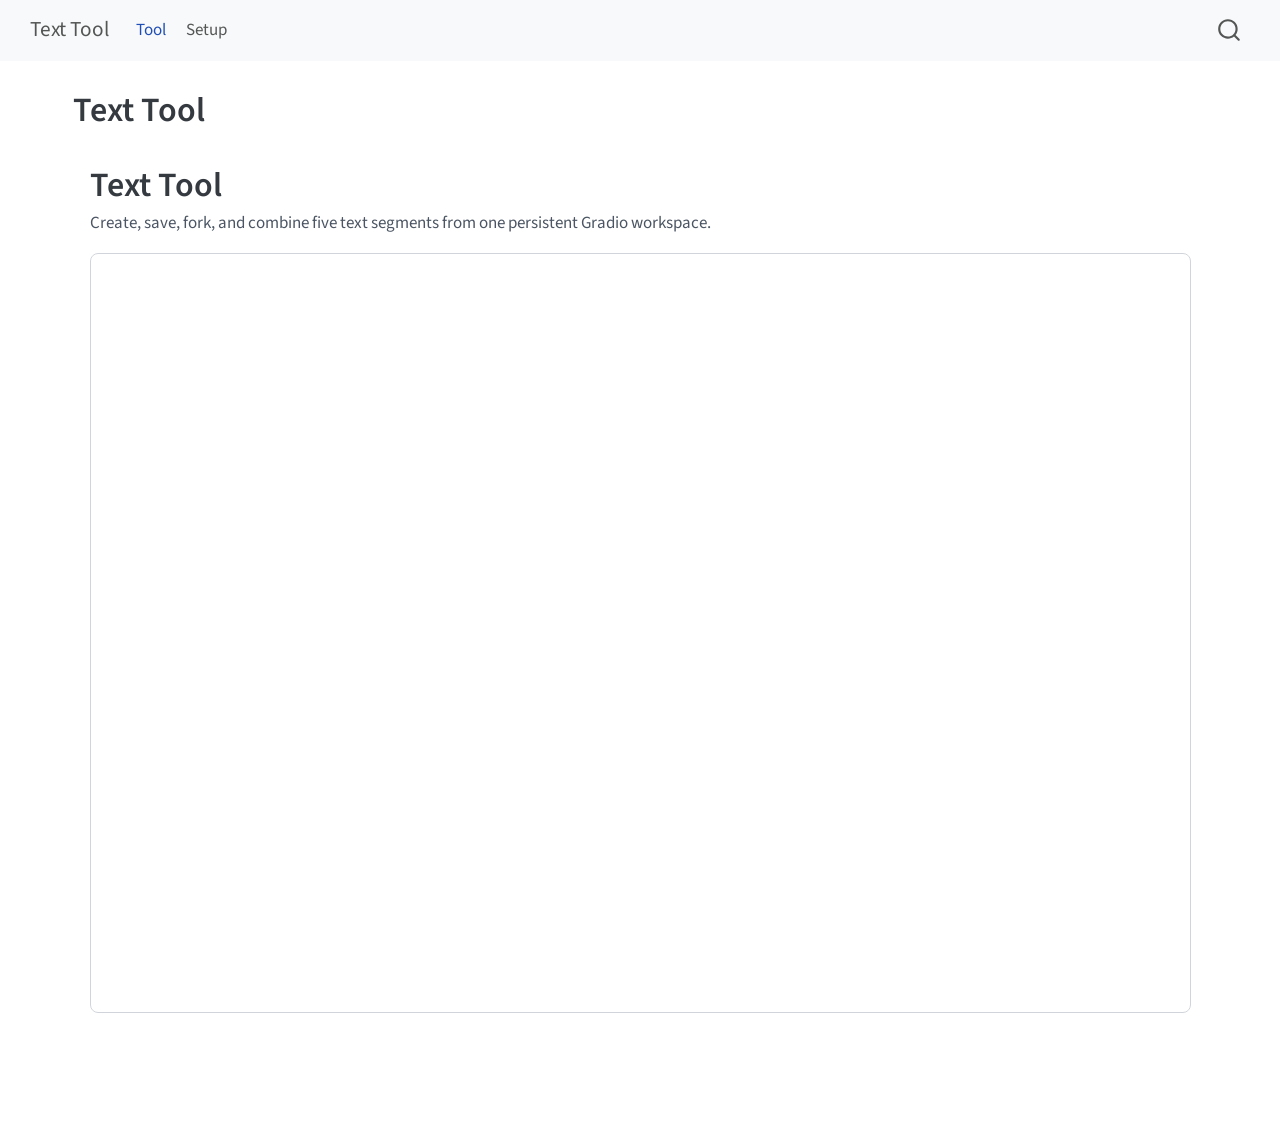
==== index.html @ 8cfb1acc "Built site for gh-pages" ====
<!DOCTYPE html>
<html xmlns="http://www.w3.org/1999/xhtml" lang="en" xml:lang="en"><head>

<meta charset="utf-8">
<meta name="generator" content="quarto-1.10.3">

<meta name="viewport" content="width=device-width, initial-scale=1.0, user-scalable=yes">


<title>Text Tool</title>
<style>
/* Default styles provided by pandoc.
** See https://pandoc.org/MANUAL.html#variables-for-html for config info.
*/
code{white-space: pre-wrap;}
span.smallcaps{font-variant: small-caps;}
div.columns{display: flex; gap: min(4vw, 1.5em);}
div.column{flex: auto; overflow-x: auto;}
div.hanging-indent{margin-left: 1.5em; text-indent: -1.5em;}
ul.task-list{list-style: none;}
ul.task-list li input[type="checkbox"] {
  width: 0.8em;
  margin: 0 0.8em 0.2em -1em; /* quarto-specific, see https://github.com/quarto-dev/quarto-cli/issues/4556 */ 
  vertical-align: middle;
}
</style>


<script src="site_libs/quarto-nav/quarto-nav.js"></script>
<script src="site_libs/quarto-nav/headroom.min.js"></script>
<script src="site_libs/clipboard/clipboard.min.js"></script>
<script src="site_libs/quarto-search/autocomplete.umd.js"></script>
<script src="site_libs/quarto-search/fuse.min.js"></script>
<script src="site_libs/quarto-search/quarto-search.js"></script>
<meta name="quarto:offset" content="./">
<script src="site_libs/quarto-html/quarto.js" type="module"></script>
<script src="site_libs/quarto-html/tabsets/tabsets.js" type="module"></script>
<script src="site_libs/quarto-html/popper.min.js"></script>
<script src="site_libs/quarto-html/tippy.umd.min.js"></script>
<script src="site_libs/quarto-html/anchor.min.js"></script>
<link href="site_libs/quarto-html/tippy.css" rel="stylesheet">
<link href="site_libs/quarto-html/quarto-syntax-highlighting-e44360b8a8db1e130c7792fece1c8032.css" rel="stylesheet" id="quarto-text-highlighting-styles">
<script src="site_libs/bootstrap/bootstrap.min.js"></script>
<link href="site_libs/bootstrap/bootstrap-icons.css" rel="stylesheet">
<link href="site_libs/bootstrap/bootstrap-26751ee33f06d7c34e0160385b0f2a85.min.css" rel="stylesheet" append-hash="true" id="quarto-bootstrap" data-mode="light">
<script id="quarto-search-options" type="application/json">{
  "location": "navbar",
  "copy-button": false,
  "collapse-after": 3,
  "panel-placement": "end",
  "type": "overlay",
  "limit": 50,
  "keyboard-shortcut": [
    "f",
    "/",
    "s"
  ],
  "show-item-context": false,
  "language": {
    "search-no-results-text": "No results",
    "search-matching-documents-text": "matching documents",
    "search-copy-link-title": "Copy link to search",
    "search-hide-matches-text": "Hide additional matches",
    "search-more-match-text": "more match in this document",
    "search-more-matches-text": "more matches in this document",
    "search-clear-button-title": "Clear",
    "search-text-placeholder": "",
    "search-detached-cancel-button-title": "Cancel",
    "search-submit-button-title": "Submit",
    "search-label": "Search"
  }
}</script>


<link rel="stylesheet" href="styles.css">
</head>

<body class="nav-fixed quarto-light">

<div id="quarto-search-results"></div>
  <header id="quarto-header" class="headroom fixed-top">
    <nav class="navbar navbar-expand-lg " data-bs-theme="dark">
      <div class="navbar-container container-fluid">
      <div class="navbar-brand-container mx-auto">
    <a class="navbar-brand" href="./index.html">
    <span class="navbar-title">Text Tool</span>
    </a>
  </div>
            <div id="quarto-search" class="" title="Search"></div>
          <button class="navbar-toggler" type="button" data-bs-toggle="collapse" data-bs-target="#navbarCollapse" aria-controls="navbarCollapse" role="menu" aria-expanded="false" aria-label="Toggle navigation" onclick="if (window.quartoToggleHeadroom) { window.quartoToggleHeadroom(); }">
  <span class="navbar-toggler-icon"></span>
</button>
          <div class="collapse navbar-collapse" id="navbarCollapse">
            <ul class="navbar-nav navbar-nav-scroll me-auto">
  <li class="nav-item">
    <a class="nav-link active" href="./index.html" aria-current="page"> 
<span class="menu-text">Tool</span></a>
  </li>  
  <li class="nav-item">
    <a class="nav-link" href="./setup.html"> 
<span class="menu-text">Setup</span></a>
  </li>  
</ul>
          </div> <!-- /navcollapse -->
            <div class="quarto-navbar-tools">
</div>
      </div> <!-- /container-fluid -->
    </nav>
</header>
<!-- content -->
<div id="quarto-content" class="quarto-container page-columns page-rows-contents page-layout-full page-navbar">
<!-- sidebar -->
<!-- margin-sidebar -->
    
<!-- main -->
<main class="content column-page" id="quarto-document-content">

<header id="title-block-header" class="quarto-title-block default">
<div class="quarto-title">
<h1 class="title">Text Tool</h1>
</div>



<div class="quarto-title-meta column-page">

    
  
    
  </div>
  


</header>


<section class="tool-shell">
  <div class="tool-intro">
    <h1>Text Tool</h1>
    <p>Create, save, fork, and combine five text segments from one persistent Gradio workspace.</p>
  </div>
  <iframe class="space-frame" src="https://fahimia-quarto-gradio-text-tool.hf.space" title="Persistent Gradio text tool" loading="eager" allow="clipboard-read; clipboard-write"></iframe>
</section>



</main> <!-- /main -->
<script id="quarto-html-after-body" type="application/javascript">
  window.document.addEventListener("DOMContentLoaded", function (event) {
    const icon = "";
    const anchorJS = new window.AnchorJS();
    anchorJS.options = {
      placement: 'right',
      icon: icon
    };
    anchorJS.add('.anchored');
    const isCodeAnnotation = (el) => {
      for (const clz of el.classList) {
        if (clz.startsWith('code-annotation-')) {                     
          return true;
        }
      }
      return false;
    }
    const onCopySuccess = function(e) {
      // button target
      const button = e.trigger;
      // don't keep focus
      button.blur();
      // flash "checked"
      button.classList.add('code-copy-button-checked');
      var currentTitle = button.getAttribute("title");
      button.setAttribute("title", "Copied!");
      let tooltip;
      if (window.bootstrap) {
        button.setAttribute("data-bs-toggle", "tooltip");
        button.setAttribute("data-bs-placement", "left");
        button.setAttribute("data-bs-title", "Copied!");
        tooltip = new bootstrap.Tooltip(button, 
          { trigger: "manual", 
            customClass: "code-copy-button-tooltip",
            offset: [0, -8]});
        tooltip.show();    
      }
      setTimeout(function() {
        if (tooltip) {
          tooltip.hide();
          button.removeAttribute("data-bs-title");
          button.removeAttribute("data-bs-toggle");
          button.removeAttribute("data-bs-placement");
        }
        button.setAttribute("title", currentTitle);
        button.classList.remove('code-copy-button-checked');
      }, 1000);
      // clear code selection
      e.clearSelection();
    }
    const getTextToCopy = function(trigger) {
      const outerScaffold = trigger.parentElement.cloneNode(true);
      const codeEl = outerScaffold.querySelector('code');
      for (const childEl of codeEl.children) {
        if (isCodeAnnotation(childEl)) {
          childEl.remove();
        }
      }
      return codeEl.innerText;
    }
    const clipboard = new window.ClipboardJS('.code-copy-button:not([data-in-quarto-modal])', {
      text: getTextToCopy
    });
    clipboard.on('success', onCopySuccess);
    if (window.document.getElementById('quarto-embedded-source-code-modal')) {
      const clipboardModal = new window.ClipboardJS('.code-copy-button[data-in-quarto-modal]', {
        text: getTextToCopy,
        container: window.document.getElementById('quarto-embedded-source-code-modal')
      });
      clipboardModal.on('success', onCopySuccess);
    }
      var localhostRegex = new RegExp(/^(?:http|https):\/\/localhost\:?[0-9]*\//);
      var mailtoRegex = new RegExp(/^mailto:/);
        var filterRegex = new RegExp("https:\/\/IAFahim\.github\.io\/quarto-gradio-text-tool\/");
      var isInternal = (href) => {
          return filterRegex.test(href) || localhostRegex.test(href) || mailtoRegex.test(href);
      }
      // Inspect non-navigation links and adorn them if external
     var links = window.document.querySelectorAll('a[href]:not(.nav-link):not(.navbar-brand):not(.toc-action):not(.sidebar-link):not(.sidebar-item-toggle):not(.pagination-link):not(.no-external):not([aria-hidden]):not(.dropdown-item):not(.quarto-navigation-tool):not(.about-link)');
      for (var i=0; i<links.length; i++) {
        const link = links[i];
        if (!isInternal(link.href)) {
          // undo the damage that might have been done by quarto-nav.js in the case of
          // links that we want to consider external
          if (link.dataset.originalHref !== undefined) {
            link.href = link.dataset.originalHref;
          }
        }
      }
    function tippyHover(el, contentFn, onTriggerFn, onUntriggerFn) {
      const config = {
        allowHTML: true,
        maxWidth: 500,
        delay: 100,
        arrow: false,
        appendTo: function(el) {
            return el.parentElement;
        },
        interactive: true,
        interactiveBorder: 10,
        theme: 'quarto',
        placement: 'bottom-start',
      };
      if (contentFn) {
        config.content = contentFn;
      }
      if (onTriggerFn) {
        config.onTrigger = onTriggerFn;
      }
      if (onUntriggerFn) {
        config.onUntrigger = onUntriggerFn;
      }
      window.tippy(el, config); 
    }
    const noterefs = window.document.querySelectorAll('a[role="doc-noteref"]');
    for (var i=0; i<noterefs.length; i++) {
      const ref = noterefs[i];
      tippyHover(ref, function() {
        // use id or data attribute instead here
        let href = ref.getAttribute('data-footnote-href') || ref.getAttribute('href');
        try { href = new URL(href).hash; } catch {}
        const id = href.replace(/^#\/?/, "");
        const note = window.document.getElementById(id);
        if (note) {
          return note.innerHTML;
        } else {
          return "";
        }
      });
    }
    const xrefs = window.document.querySelectorAll('a.quarto-xref');
    const processXRef = (id, note) => {
      // Strip column container classes
      const stripColumnClz = (el) => {
        el.classList.remove("page-full", "page-columns");
        if (el.children) {
          for (const child of el.children) {
            stripColumnClz(child);
          }
        }
      }
      stripColumnClz(note)
      if (id === null || id.startsWith('sec-')) {
        // Special case sections, only their first couple elements
        const container = document.createElement("div");
        if (note.children && note.children.length > 2) {
          container.appendChild(note.children[0].cloneNode(true));
          for (let i = 1; i < note.children.length; i++) {
            const child = note.children[i];
            if (child.tagName === "P" && child.innerText === "") {
              continue;
            } else {
              container.appendChild(child.cloneNode(true));
              break;
            }
          }
          if (window.Quarto?.typesetMath) {
            window.Quarto.typesetMath(container);
          }
          return container.innerHTML
        } else {
          if (window.Quarto?.typesetMath) {
            window.Quarto.typesetMath(note);
          }
          return note.innerHTML;
        }
      } else {
        // Remove any anchor links if they are present
        const anchorLink = note.querySelector('a.anchorjs-link');
        if (anchorLink) {
          anchorLink.remove();
        }
        if (window.Quarto?.typesetMath) {
          window.Quarto.typesetMath(note);
        }
        if (note.classList.contains("callout")) {
          return note.outerHTML;
        } else {
          return note.innerHTML;
        }
      }
    }
    for (var i=0; i<xrefs.length; i++) {
      const xref = xrefs[i];
      tippyHover(xref, undefined, function(instance) {
        instance.disable();
        let url = xref.getAttribute('href');
        let hash = undefined; 
        if (url.startsWith('#')) {
          hash = url;
        } else {
          try { hash = new URL(url).hash; } catch {}
        }
        if (hash) {
          const id = hash.replace(/^#\/?/, "");
          const note = window.document.getElementById(id);
          if (note !== null) {
            try {
              const html = processXRef(id, note.cloneNode(true));
              instance.setContent(html);
            } finally {
              instance.enable();
              instance.show();
            }
          } else {
            // See if we can fetch this
            fetch(url.split('#')[0])
            .then(res => res.text())
            .then(html => {
              const parser = new DOMParser();
              const htmlDoc = parser.parseFromString(html, "text/html");
              const note = htmlDoc.getElementById(id);
              if (note !== null) {
                const html = processXRef(id, note);
                instance.setContent(html);
              } 
            }).finally(() => {
              instance.enable();
              instance.show();
            });
          }
        } else {
          // See if we can fetch a full url (with no hash to target)
          // This is a special case and we should probably do some content thinning / targeting
          fetch(url)
          .then(res => res.text())
          .then(html => {
            const parser = new DOMParser();
            const htmlDoc = parser.parseFromString(html, "text/html");
            const note = htmlDoc.querySelector('main.content');
            if (note !== null) {
              // This should only happen for chapter cross references
              // (since there is no id in the URL)
              // remove the first header
              if (note.children.length > 0 && note.children[0].tagName === "HEADER") {
                note.children[0].remove();
              }
              const html = processXRef(null, note);
              instance.setContent(html);
            } 
          }).finally(() => {
            instance.enable();
            instance.show();
          });
        }
      }, function(instance) {
      });
    }
        let selectedAnnoteEl;
        const selectorForAnnotation = ( cell, annotation) => {
          let cellAttr = 'data-code-cell="' + cell + '"';
          let lineAttr = 'data-code-annotation="' +  annotation + '"';
          const selector = 'span[' + cellAttr + '][' + lineAttr + ']';
          return selector;
        }
        const selectCodeLines = (annoteEl) => {
          const doc = window.document;
          const targetCell = annoteEl.getAttribute("data-target-cell");
          const targetAnnotation = annoteEl.getAttribute("data-target-annotation");
          const annoteSpan = window.document.querySelector(selectorForAnnotation(targetCell, targetAnnotation));
          const lines = annoteSpan.getAttribute("data-code-lines").split(",");
          const lineIds = lines.map((line) => {
            return targetCell + "-" + line;
          })
          let top = null;
          let height = null;
          let parent = null;
          if (lineIds.length > 0) {
              //compute the position of the single el (top and bottom and make a div)
              const el = window.document.getElementById(lineIds[0]);
              top = el.offsetTop;
              height = el.offsetHeight;
              parent = el.parentElement.parentElement;
            if (lineIds.length > 1) {
              const lastEl = window.document.getElementById(lineIds[lineIds.length - 1]);
              const bottom = lastEl.offsetTop + lastEl.offsetHeight;
              height = bottom - top;
            }
            if (top !== null && height !== null && parent !== null) {
              // cook up a div (if necessary) and position it 
              let div = window.document.getElementById("code-annotation-line-highlight");
              if (div === null) {
                div = window.document.createElement("div");
                div.setAttribute("id", "code-annotation-line-highlight");
                div.style.position = 'absolute';
                parent.appendChild(div);
              }
              div.style.top = top - 2 + "px";
              div.style.height = height + 4 + "px";
              div.style.left = 0;
              let gutterDiv = window.document.getElementById("code-annotation-line-highlight-gutter");
              if (gutterDiv === null) {
                gutterDiv = window.document.createElement("div");
                gutterDiv.setAttribute("id", "code-annotation-line-highlight-gutter");
                gutterDiv.style.position = 'absolute';
                const codeCell = window.document.getElementById(targetCell);
                const gutter = codeCell.querySelector('.code-annotation-gutter');
                gutter.appendChild(gutterDiv);
              }
              gutterDiv.style.top = top - 2 + "px";
              gutterDiv.style.height = height + 4 + "px";
            }
            selectedAnnoteEl = annoteEl;
          }
        };
        const unselectCodeLines = () => {
          const elementsIds = ["code-annotation-line-highlight", "code-annotation-line-highlight-gutter"];
          elementsIds.forEach((elId) => {
            const div = window.document.getElementById(elId);
            if (div) {
              div.remove();
            }
          });
          selectedAnnoteEl = undefined;
        };
          // Handle positioning of the toggle
      window.addEventListener(
        "resize",
        throttle(() => {
          elRect = undefined;
          if (selectedAnnoteEl) {
            selectCodeLines(selectedAnnoteEl);
          }
        }, 10)
      );
      function throttle(fn, ms) {
      let throttle = false;
      let timer;
        return (...args) => {
          if(!throttle) { // first call gets through
              fn.apply(this, args);
              throttle = true;
          } else { // all the others get throttled
              if(timer) clearTimeout(timer); // cancel #2
              timer = setTimeout(() => {
                fn.apply(this, args);
                timer = throttle = false;
              }, ms);
          }
        };
      }
        // Attach click handler to the DT
        const annoteDls = window.document.querySelectorAll('dt[data-target-cell]');
        for (const annoteDlNode of annoteDls) {
          annoteDlNode.addEventListener('click', (event) => {
            const clickedEl = event.target;
            if (clickedEl !== selectedAnnoteEl) {
              unselectCodeLines();
              const activeEl = window.document.querySelector('dt[data-target-cell].code-annotation-active');
              if (activeEl) {
                activeEl.classList.remove('code-annotation-active');
              }
              selectCodeLines(clickedEl);
              clickedEl.classList.add('code-annotation-active');
            } else {
              // Unselect the line
              unselectCodeLines();
              clickedEl.classList.remove('code-annotation-active');
            }
          });
        }
    const findCites = (el) => {
      const parentEl = el.parentElement;
      if (parentEl) {
        const cites = parentEl.dataset.cites;
        if (cites) {
          return {
            el,
            cites: cites.split(' ')
          };
        } else {
          return findCites(el.parentElement)
        }
      } else {
        return undefined;
      }
    };
    var bibliorefs = window.document.querySelectorAll('a[role="doc-biblioref"]');
    for (var i=0; i<bibliorefs.length; i++) {
      const ref = bibliorefs[i];
      const citeInfo = findCites(ref);
      if (citeInfo) {
        tippyHover(citeInfo.el, function() {
          var popup = window.document.createElement('div');
          citeInfo.cites.forEach(function(cite) {
            var citeDiv = window.document.createElement('div');
            citeDiv.classList.add('hanging-indent');
            citeDiv.classList.add('csl-entry');
            var biblioDiv = window.document.getElementById('ref-' + cite);
            if (biblioDiv) {
              citeDiv.innerHTML = biblioDiv.innerHTML;
            }
            popup.appendChild(citeDiv);
          });
          return popup.innerHTML;
        });
      }
    }
  });
  </script>
</div> <!-- /content -->




</body></html>
---- site_libs/quarto-html/tippy.css ----
.tippy-box[data-animation=fade][data-state=hidden]{opacity:0}[data-tippy-root]{max-width:calc(100vw - 10px)}.tippy-box{position:relative;background-color:#333;color:#fff;border-radius:4px;font-size:14px;line-height:1.4;white-space:normal;outline:0;transition-property:transform,visibility,opacity}.tippy-box[data-placement^=top]>.tippy-arrow{bottom:0}.tippy-box[data-placement^=top]>.tippy-arrow:before{bottom:-7px;left:0;border-width:8px 8px 0;border-top-color:initial;transform-origin:center top}.tippy-box[data-placement^=bottom]>.tippy-arrow{top:0}.tippy-box[data-placement^=bottom]>.tippy-arrow:before{top:-7px;left:0;border-width:0 8px 8px;border-bottom-color:initial;transform-origin:center bottom}.tippy-box[data-placement^=left]>.tippy-arrow{right:0}.tippy-box[data-placement^=left]>.tippy-arrow:before{border-width:8px 0 8px 8px;border-left-color:initial;right:-7px;transform-origin:center left}.tippy-box[data-placement^=right]>.tippy-arrow{left:0}.tippy-box[data-placement^=right]>.tippy-arrow:before{left:-7px;border-width:8px 8px 8px 0;border-right-color:initial;transform-origin:center right}.tippy-box[data-inertia][data-state=visible]{transition-timing-function:cubic-bezier(.54,1.5,.38,1.11)}.tippy-arrow{width:16px;height:16px;color:#333}.tippy-arrow:before{content:"";position:absolute;border-color:transparent;border-style:solid}.tippy-content{position:relative;padding:5px 9px;z-index:1}
---- site_libs/quarto-html/quarto-syntax-highlighting-e44360b8a8db1e130c7792fece1c8032.css ----
/* quarto syntax highlight colors */
:root {
  --quarto-hl-ot-color: #003B4F;
  --quarto-hl-at-color: #657422;
  --quarto-hl-ss-color: #20794D;
  --quarto-hl-an-color: #5E5E5E;
  --quarto-hl-fu-color: #4758AB;
  --quarto-hl-st-color: #20794D;
  --quarto-hl-cf-color: #003B4F;
  --quarto-hl-op-color: #5E5E5E;
  --quarto-hl-er-color: #AD0000;
  --quarto-hl-bn-color: #AD0000;
  --quarto-hl-al-color: #AD0000;
  --quarto-hl-va-color: #111111;
  --quarto-hl-bu-color: inherit;
  --quarto-hl-ex-color: inherit;
  --quarto-hl-pp-color: #AD0000;
  --quarto-hl-in-color: #5E5E5E;
  --quarto-hl-vs-color: #20794D;
  --quarto-hl-wa-color: #5E5E5E;
  --quarto-hl-do-color: #5E5E5E;
  --quarto-hl-im-color: #00769E;
  --quarto-hl-ch-color: #20794D;
  --quarto-hl-dt-color: #AD0000;
  --quarto-hl-fl-color: #AD0000;
  --quarto-hl-co-color: #5E5E5E;
  --quarto-hl-cv-color: #5E5E5E;
  --quarto-hl-cn-color: #8f5902;
  --quarto-hl-sc-color: #5E5E5E;
  --quarto-hl-dv-color: #AD0000;
  --quarto-hl-kw-color: #003B4F;
}

/* other quarto variables */
:root {
  --quarto-font-monospace: SFMono-Regular, Menlo, Monaco, Consolas, "Liberation Mono", "Courier New", monospace;
}

/* syntax highlight based on Pandoc's rules */
pre > code.sourceCode > span {
  color: #003B4F;
}

code.sourceCode > span {
  color: #003B4F;
}

div.sourceCode,
div.sourceCode pre.sourceCode {
  color: #003B4F;
}

/* Normal */
code span {
  color: #003B4F;
}

/* Alert */
code span.al {
  color: #AD0000;
  font-style: inherit;
}

/* Annotation */
code span.an {
  color: #5E5E5E;
  font-style: inherit;
}

/* Attribute */
code span.at {
  color: #657422;
  font-style: inherit;
}

/* BaseN */
code span.bn {
  color: #AD0000;
  font-style: inherit;
}

/* BuiltIn */
code span.bu {
  font-style: inherit;
}

/* ControlFlow */
code span.cf {
  color: #003B4F;
  font-weight: bold;
  font-style: inherit;
}

/* Char */
code span.ch {
  color: #20794D;
  font-style: inherit;
}

/* Constant */
code span.cn {
  color: #8f5902;
  font-style: inherit;
}

/* Comment */
code span.co {
  color: #5E5E5E;
  font-style: inherit;
}

/* CommentVar */
code span.cv {
  color: #5E5E5E;
  font-style: italic;
}

/* Documentation */
code span.do {
  color: #5E5E5E;
  font-style: italic;
}

/* DataType */
code span.dt {
  color: #AD0000;
  font-style: inherit;
}

/* DecVal */
code span.dv {
  color: #AD0000;
  font-style: inherit;
}

/* Error */
code span.er {
  color: #AD0000;
  font-style: inherit;
}

/* Extension */
code span.ex {
  font-style: inherit;
}

/* Float */
code span.fl {
  color: #AD0000;
  font-style: inherit;
}

/* Function */
code span.fu {
  color: #4758AB;
  font-style: inherit;
}

/* Import */
code span.im {
  color: #00769E;
  font-style: inherit;
}

/* Information */
code span.in {
  color: #5E5E5E;
  font-style: inherit;
}

/* Keyword */
code span.kw {
  color: #003B4F;
  font-weight: bold;
  font-style: inherit;
}

/* Operator */
code span.op {
  color: #5E5E5E;
  font-style: inherit;
}

/* Other */
code span.ot {
  color: #003B4F;
  font-style: inherit;
}

/* Preprocessor */
code span.pp {
  color: #AD0000;
  font-style: inherit;
}

/* SpecialChar */
code span.sc {
  color: #5E5E5E;
  font-style: inherit;
}

/* SpecialString */
code span.ss {
  color: #20794D;
  font-style: inherit;
}

/* String */
code span.st {
  color: #20794D;
  font-style: inherit;
}

/* Variable */
code span.va {
  color: #111111;
  font-style: inherit;
}

/* VerbatimString */
code span.vs {
  color: #20794D;
  font-style: inherit;
}

/* Warning */
code span.wa {
  color: #5E5E5E;
  font-style: italic;
}

.prevent-inlining {
  content: "</";
}

/*# sourceMappingURL=98011243843cbeb9bdcd516575f1652f.css.map */
---- styles.css ----
.tool-shell {
  min-height: calc(100vh - 104px);
  display: flex;
  flex-direction: column;
  gap: 1rem;
  padding: 1rem;
}

.tool-intro {
  max-width: 920px;
}

.tool-intro h1 {
  margin: 0 0 0.35rem;
  font-size: 2rem;
  line-height: 1.15;
}

.tool-intro p {
  margin: 0;
  color: #4b5563;
}

.space-frame {
  width: 100%;
  min-height: 760px;
  flex: 1;
  border: 1px solid #d1d5db;
  border-radius: 8px;
  background: #fff;
}

@media (max-width: 720px) {
  .tool-shell {
    padding: 0.75rem;
  }

  .space-frame {
    min-height: 820px;
  }
}
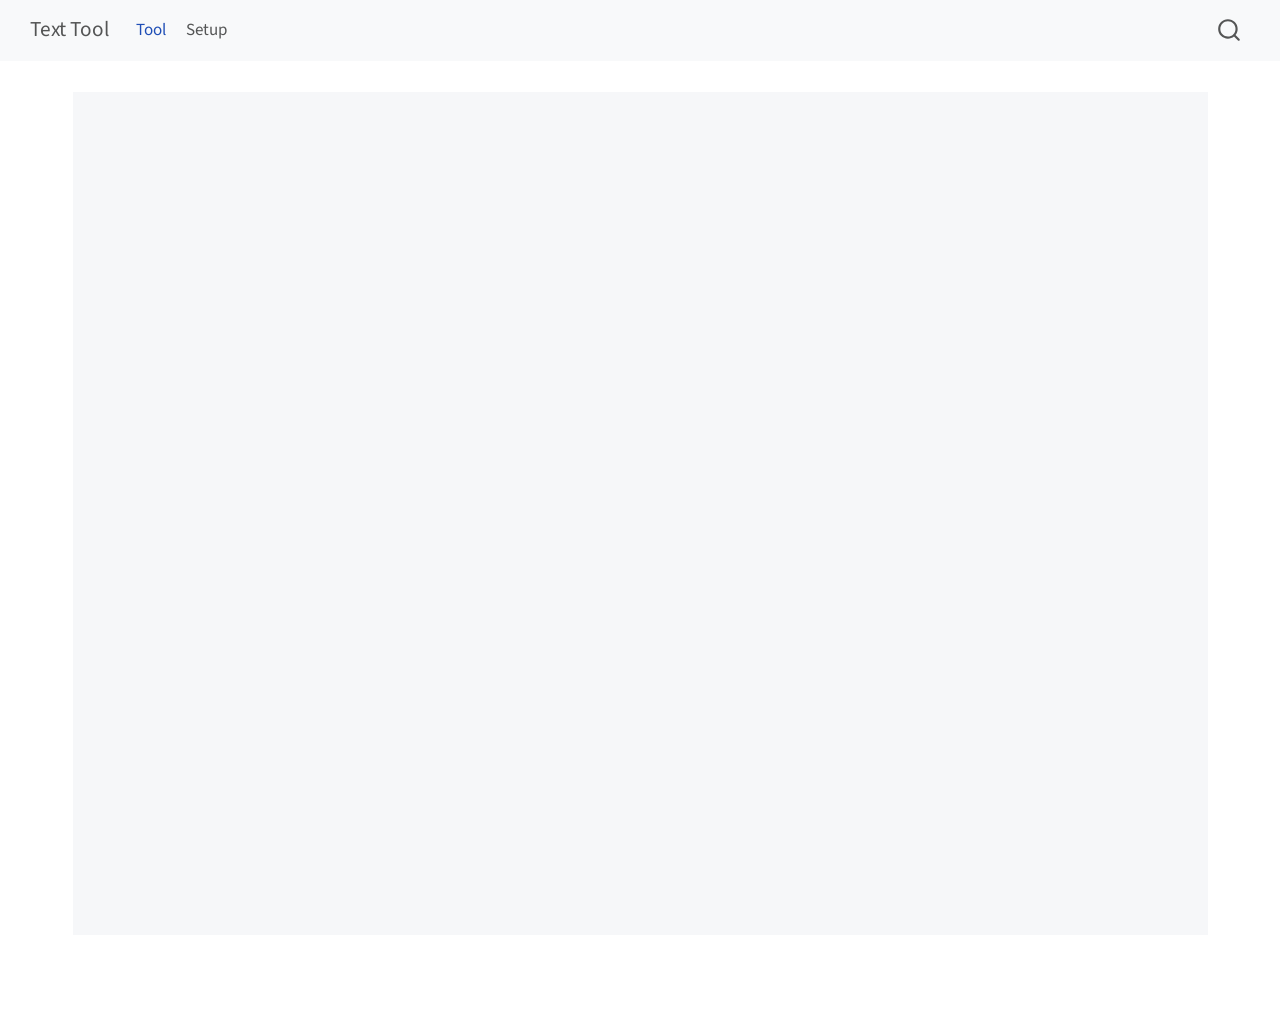
==== commit a3e4ed77: "Built site for gh-pages" ====
--- a/index.html
+++ b/index.html
@@ -2,7 +2,7 @@
 <html xmlns="http://www.w3.org/1999/xhtml" lang="en" xml:lang="en"><head>
 
 <meta charset="utf-8">
-<meta name="generator" content="quarto-1.10.3">
+<meta name="generator" content="quarto-1.9.38">
 
 <meta name="viewport" content="width=device-width, initial-scale=1.0, user-scalable=yes">
 
@@ -39,10 +39,10 @@
 <script src="site_libs/quarto-html/tippy.umd.min.js"></script>
 <script src="site_libs/quarto-html/anchor.min.js"></script>
 <link href="site_libs/quarto-html/tippy.css" rel="stylesheet">
-<link href="site_libs/quarto-html/quarto-syntax-highlighting-e44360b8a8db1e130c7792fece1c8032.css" rel="stylesheet" id="quarto-text-highlighting-styles">
+<link href="site_libs/quarto-html/quarto-syntax-highlighting-15634bcf2e68342d4ad2dfa704d543f6.css" rel="stylesheet" id="quarto-text-highlighting-styles">
 <script src="site_libs/bootstrap/bootstrap.min.js"></script>
 <link href="site_libs/bootstrap/bootstrap-icons.css" rel="stylesheet">
-<link href="site_libs/bootstrap/bootstrap-26751ee33f06d7c34e0160385b0f2a85.min.css" rel="stylesheet" append-hash="true" id="quarto-bootstrap" data-mode="light">
+<link href="site_libs/bootstrap/bootstrap-94b323657c735dfe3b1bf6ebb2c33a55.min.css" rel="stylesheet" append-hash="true" id="quarto-bootstrap" data-mode="light">
 <script id="quarto-search-options" type="application/json">{
   "location": "navbar",
   "copy-button": false,
@@ -135,10 +135,6 @@
 
 
 <section class="tool-shell">
-  <div class="tool-intro">
-    <h1>Text Tool</h1>
-    <p>Create, save, fork, and combine five text segments from one persistent Gradio workspace.</p>
-  </div>
   <iframe class="space-frame" src="https://fahimia-quarto-gradio-text-tool.hf.space" title="Persistent Gradio text tool" loading="eager" allow="clipboard-read; clipboard-write"></iframe>
 </section>
 
--- a/site_libs/quarto-html/quarto-syntax-highlighting-15634bcf2e68342d4ad2dfa704d543f6.css
+++ b/site_libs/quarto-html/quarto-syntax-highlighting-15634bcf2e68342d4ad2dfa704d543f6.css
@@ -0,0 +1,236 @@
+/* quarto syntax highlight colors */
+:root {
+  --quarto-hl-ot-color: #003B4F;
+  --quarto-hl-at-color: #657422;
+  --quarto-hl-ss-color: #20794D;
+  --quarto-hl-an-color: #5E5E5E;
+  --quarto-hl-fu-color: #4758AB;
+  --quarto-hl-st-color: #20794D;
+  --quarto-hl-cf-color: #003B4F;
+  --quarto-hl-op-color: #5E5E5E;
+  --quarto-hl-er-color: #AD0000;
+  --quarto-hl-bn-color: #AD0000;
+  --quarto-hl-al-color: #AD0000;
+  --quarto-hl-va-color: #111111;
+  --quarto-hl-bu-color: inherit;
+  --quarto-hl-ex-color: inherit;
+  --quarto-hl-pp-color: #AD0000;
+  --quarto-hl-in-color: #5E5E5E;
+  --quarto-hl-vs-color: #20794D;
+  --quarto-hl-wa-color: #5E5E5E;
+  --quarto-hl-do-color: #5E5E5E;
+  --quarto-hl-im-color: #00769E;
+  --quarto-hl-ch-color: #20794D;
+  --quarto-hl-dt-color: #AD0000;
+  --quarto-hl-fl-color: #AD0000;
+  --quarto-hl-co-color: #5E5E5E;
+  --quarto-hl-cv-color: #5E5E5E;
+  --quarto-hl-cn-color: #8f5902;
+  --quarto-hl-sc-color: #5E5E5E;
+  --quarto-hl-dv-color: #AD0000;
+  --quarto-hl-kw-color: #003B4F;
+}
+
+/* other quarto variables */
+:root {
+  --quarto-font-monospace: SFMono-Regular, Menlo, Monaco, Consolas, "Liberation Mono", "Courier New", monospace;
+}
+
+/* syntax highlight based on Pandoc's rules */
+pre > code.sourceCode > span {
+  color: #003B4F;
+}
+
+code.sourceCode > span {
+  color: #003B4F;
+}
+
+div.sourceCode,
+div.sourceCode pre.sourceCode {
+  color: #003B4F;
+}
+
+/* Normal */
+code span {
+  color: #003B4F;
+}
+
+/* Alert */
+code span.al {
+  color: #AD0000;
+  font-style: inherit;
+}
+
+/* Annotation */
+code span.an {
+  color: #5E5E5E;
+  font-style: inherit;
+}
+
+/* Attribute */
+code span.at {
+  color: #657422;
+  font-style: inherit;
+}
+
+/* BaseN */
+code span.bn {
+  color: #AD0000;
+  font-style: inherit;
+}
+
+/* BuiltIn */
+code span.bu {
+  font-style: inherit;
+}
+
+/* ControlFlow */
+code span.cf {
+  color: #003B4F;
+  font-weight: bold;
+  font-style: inherit;
+}
+
+/* Char */
+code span.ch {
+  color: #20794D;
+  font-style: inherit;
+}
+
+/* Constant */
+code span.cn {
+  color: #8f5902;
+  font-style: inherit;
+}
+
+/* Comment */
+code span.co {
+  color: #5E5E5E;
+  font-style: inherit;
+}
+
+/* CommentVar */
+code span.cv {
+  color: #5E5E5E;
+  font-style: italic;
+}
+
+/* Documentation */
+code span.do {
+  color: #5E5E5E;
+  font-style: italic;
+}
+
+/* DataType */
+code span.dt {
+  color: #AD0000;
+  font-style: inherit;
+}
+
+/* DecVal */
+code span.dv {
+  color: #AD0000;
+  font-style: inherit;
+}
+
+/* Error */
+code span.er {
+  color: #AD0000;
+  font-style: inherit;
+}
+
+/* Extension */
+code span.ex {
+  font-style: inherit;
+}
+
+/* Float */
+code span.fl {
+  color: #AD0000;
+  font-style: inherit;
+}
+
+/* Function */
+code span.fu {
+  color: #4758AB;
+  font-style: inherit;
+}
+
+/* Import */
+code span.im {
+  color: #00769E;
+  font-style: inherit;
+}
+
+/* Information */
+code span.in {
+  color: #5E5E5E;
+  font-style: inherit;
+}
+
+/* Keyword */
+code span.kw {
+  color: #003B4F;
+  font-weight: bold;
+  font-style: inherit;
+}
+
+/* Operator */
+code span.op {
+  color: #5E5E5E;
+  font-style: inherit;
+}
+
+/* Other */
+code span.ot {
+  color: #003B4F;
+  font-style: inherit;
+}
+
+/* Preprocessor */
+code span.pp {
+  color: #AD0000;
+  font-style: inherit;
+}
+
+/* SpecialChar */
+code span.sc {
+  color: #5E5E5E;
+  font-style: inherit;
+}
+
+/* SpecialString */
+code span.ss {
+  color: #20794D;
+  font-style: inherit;
+}
+
+/* String */
+code span.st {
+  color: #20794D;
+  font-style: inherit;
+}
+
+/* Variable */
+code span.va {
+  color: #111111;
+  font-style: inherit;
+}
+
+/* VerbatimString */
+code span.vs {
+  color: #20794D;
+  font-style: inherit;
+}
+
+/* Warning */
+code span.wa {
+  color: #5E5E5E;
+  font-style: italic;
+}
+
+.prevent-inlining {
+  content: "</";
+}
+
+/*# sourceMappingURL=f23921c56f73e400b49028c9186a1aa0.css.map */
--- a/styles.css
+++ b/styles.css
@@ -1,41 +1,29 @@
 .tool-shell {
-  min-height: calc(100vh - 104px);
-  display: flex;
-  flex-direction: column;
-  gap: 1rem;
-  padding: 1rem;
+  height: calc(100vh - 57px);
+  min-height: 760px;
+  margin: 0;
+  padding: 0;
 }
 
-.tool-intro {
-  max-width: 920px;
+.quarto-title-block {
+  display: none;
 }
 
-.tool-intro h1 {
-  margin: 0 0 0.35rem;
-  font-size: 2rem;
-  line-height: 1.15;
-}
-
-.tool-intro p {
-  margin: 0;
-  color: #4b5563;
+#quarto-content {
+  padding: 0;
 }
 
 .space-frame {
   width: 100%;
-  min-height: 760px;
-  flex: 1;
-  border: 1px solid #d1d5db;
-  border-radius: 8px;
-  background: #fff;
+  height: 100%;
+  display: block;
+  border: 0;
+  background: #f6f7f9;
 }
 
 @media (max-width: 720px) {
   .tool-shell {
-    padding: 0.75rem;
-  }
-
-  .space-frame {
-    min-height: 820px;
+    height: calc(100vh - 57px);
+    min-height: 860px;
   }
 }
